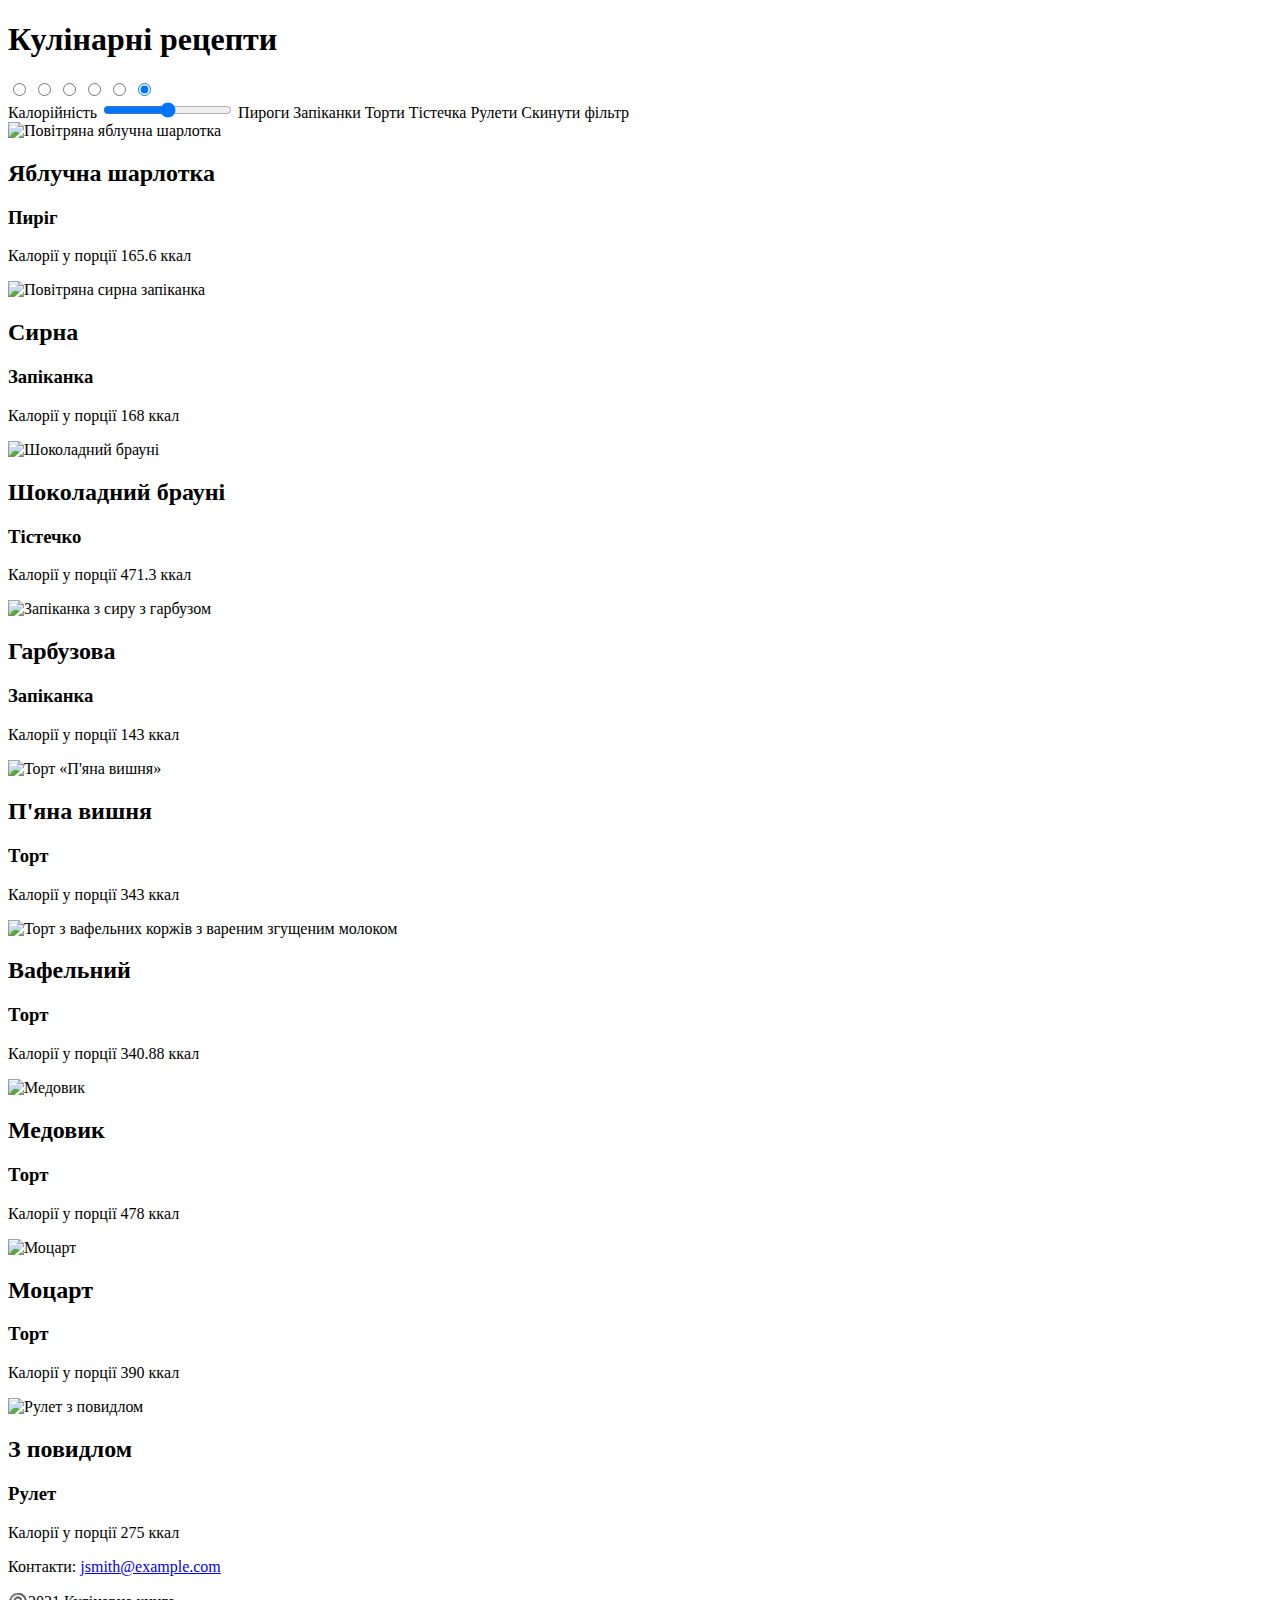
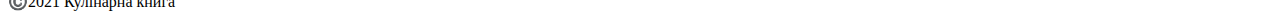
==== index.html @ 0b8f9363 "Rename lab14-15_task3.html to index.html" ====
<!DOCTYPE html>
<html lang="uk">
<head>
    <meta charset="UTF-8">
    <meta http-equiv="X-UA-Compatible" content="IE=edge">
    <meta name="viewport" content="width=device-width, initial-scale=1.0">
    <link rel="stylesheet" href="lab14-15_task3.css">
    <link rel="icon" type="image/x-icon" href="https://cdn3.iconfinder.com/data/icons/kitchen-flat-colorful/2048/4834_-_Cookbook-512.png">
    <title>Кулінарні рецепти</title>
</head>
<body>
    <header>
        <h1>Кулінарні рецепти</h1>
    </header>
    <main>
        <input type="radio" name="type" id="rb1">
        <input type="radio" name="type" id="rb2">
        <input type="radio" name="type" id="rb3">
        <input type="radio" name="type" id="rb4">
        <input type="radio" name="type" id="rb5">
        <input type="radio" name="type" id="rb6" checked>
        <div class="out">
            <div class="menu">
                <label for="range">Калорійність</label>
                <input type="range" name="calory" id="calory">
                <label for="rb1" class="right">Пироги</label>
                <label for="rb2" class="right">Запіканки</label>
                <label for="rb3" class="right">Торти</label>
                <label for="rb4" class="right">Тістечка</label>
                <label for="rb5" class="right">Рулети</label>
                <label for="rb6" class="right">Скинути фільтр</label>
            </div>
            <div class="in pie">
                <img src="https://www.maggi.ru/data/images/recept/img640x500/recept_6724_1plp.jpg" alt="Повітряна яблучна шарлотка">
                <h2>Яблучна шарлотка</h2>
                <h3>Пиріг</h3>
                <p>Калорії у порції 165.6 ккал</p>
            </div>
            <div class="in casserole">
                <img src="https://static.1000.menu/img/content-v2/84/ca/50889/vozdushnaya-tvorojnaya-zapekanka-v-duxovke_1616495916_15_max.jpg" alt="Повітряна сирна запіканка">
                <h2>Сирна</h2>
                <h3>Запіканка</h3>
                <p>Калорії у порції 168 ккал</p>
            </div>
            <div class="in cupcake">
                <img src="https://aif-s3.aif.ru/images/007/495/d3a4936aff9bed40643dfa21fc366fb4.jpg" alt="Шоколадний брауні">
                <h2>Шоколадний брауні</h2>
                <h3>Тістечко</h3>
                <p>Калорії у порції 471.3 ккал</p>
            </div>
            <div class="in casserole">
                <img src="http://recipeland.ru/wp-content/uploads/2020/12/zapekanka-iz-tvoroga-s-tykvoj.jpg" alt="Запіканка з сиру з гарбузом">
                <h2>Гарбузова</h2>
                <h3>Запіканка</h3>
                <p>Калорії у порції 143 ккал</p>
            </div>
            <div class="in cake">
                <img src="https://img.povar.ru/main/88/af/32/df/tort_pyanaya_vishnya_prostoi-442264.JPG" alt="Торт «П'яна вишня»">
                <h2>П'яна вишня</h2>
                <h3>Торт</h3>
                <p>Калорії у порції 343 ккал</p>
            </div>
            <div class="in cake">
                <img src="https://static.1000.menu/img/content-v2/89/fd/36396/tort-iz-vafelnyx-korjei-s-varenoi-sgushchenkoi_1617126508_7_max.jpg" alt="Торт з вафельних коржів з вареним згущеним молоком">
                <h2>Вафельний</h2>
                <h3>Торт</h3>
                <p>Калорії у порції 340.88 ккал</p>
            </div>
            <div class="in cake">
                <img src="https://i.pinimg.com/736x/c1/6b/ed/c16bedbadbe2e333073a1ee5b9ea5932.jpg" alt="Медовик">
                <h2>Медовик</h2>
                <h3>Торт</h3>
                <p>Калорії у порції 478 ккал</p>
            </div>
            <div class="in cake">
                <img src="https://sp-ao.shortpixel.ai/client/q_lossless,ret_img/https://cookery.site/wp-content/uploads/2019/12/photo_781893-650x381.jpg" alt="Моцарт">
                <h2>Моцарт</h2>
                <h3>Торт</h3>
                <p>Калорії у порції 390 ккал</p>
            </div>
            <div class="in roll">
                <img src="https://kopilka-kulinara.ru/upload/information_system_46/3/4/2/item_3422/item_3422.jpg" alt="Рулет з повидлом">
                <h2>З повидлом</h2>
                <h3>Рулет</h3>
                <p>Калорії у порції 275 ккал</p>
            </div>
        </div>
    </main>
    <footer>
        <p>Контакти: <a href="#">jsmith@example.com</a></p>
        <p>©️2021 Кулінарна книга</p>
    </footer>
</body>
</html>
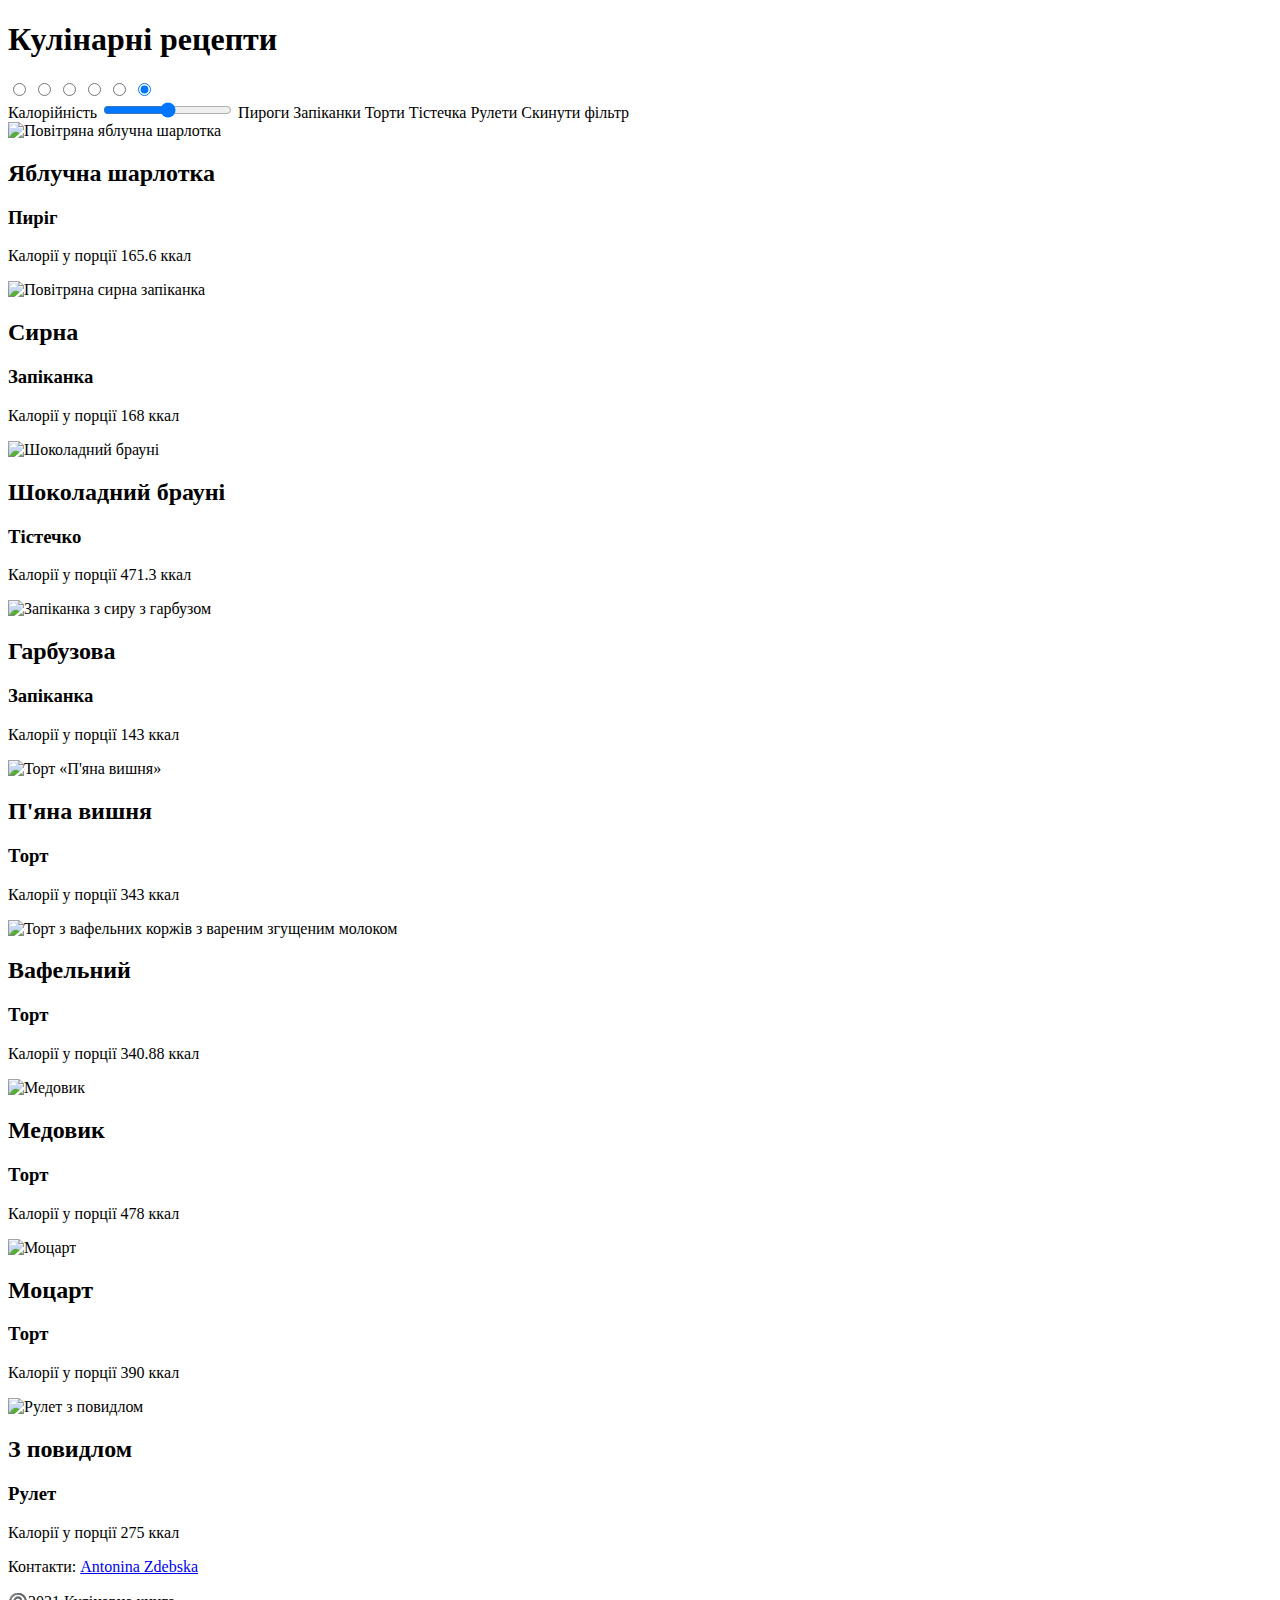
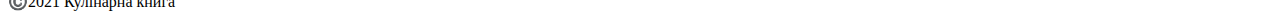
==== commit 9bf80dce: "Update deprecated links & contacts" ====
--- a/index.html
+++ b/index.html
@@ -31,7 +31,7 @@
                 <label for="rb6" class="right">Скинути фільтр</label>
             </div>
             <div class="in pie">
-                <img src="https://www.maggi.ru/data/images/recept/img640x500/recept_6724_1plp.jpg" alt="Повітряна яблучна шарлотка">
+                <img src="https://i.obozrevatel.com/food/recipemain/2019/1/29/screenshot118.jpg" alt="Повітряна яблучна шарлотка">
                 <h2>Яблучна шарлотка</h2>
                 <h3>Пиріг</h3>
                 <p>Калорії у порції 165.6 ккал</p>
@@ -43,7 +43,7 @@
                 <p>Калорії у порції 168 ккал</p>
             </div>
             <div class="in cupcake">
-                <img src="https://aif-s3.aif.ru/images/007/495/d3a4936aff9bed40643dfa21fc366fb4.jpg" alt="Шоколадний брауні">
+                <img src="https://images.unian.net/photos/2020_05/thumb_files/1200_0_1589289193-7553.jpg" alt="Шоколадний брауні">
                 <h2>Шоколадний брауні</h2>
                 <h3>Тістечко</h3>
                 <p>Калорії у порції 471.3 ккал</p>
@@ -79,7 +79,7 @@
                 <p>Калорії у порції 390 ккал</p>
             </div>
             <div class="in roll">
-                <img src="https://kopilka-kulinara.ru/upload/information_system_46/3/4/2/item_3422/item_3422.jpg" alt="Рулет з повидлом">
+                <img src="https://kopilka-kulinara.ru/upload/information_system_46/3/4/2/item_3422/item_3422.webp" alt="Рулет з повидлом">
                 <h2>З повидлом</h2>
                 <h3>Рулет</h3>
                 <p>Калорії у порції 275 ккал</p>
@@ -87,7 +87,7 @@
         </div>
     </main>
     <footer>
-        <p>Контакти: <a href="#">jsmith@example.com</a></p>
+        <p>Контакти: <a href="https://antoninazz.github.io/">Antonina Zdebska</a></p>
         <p>©️2021 Кулінарна книга</p>
     </footer>
 </body>
